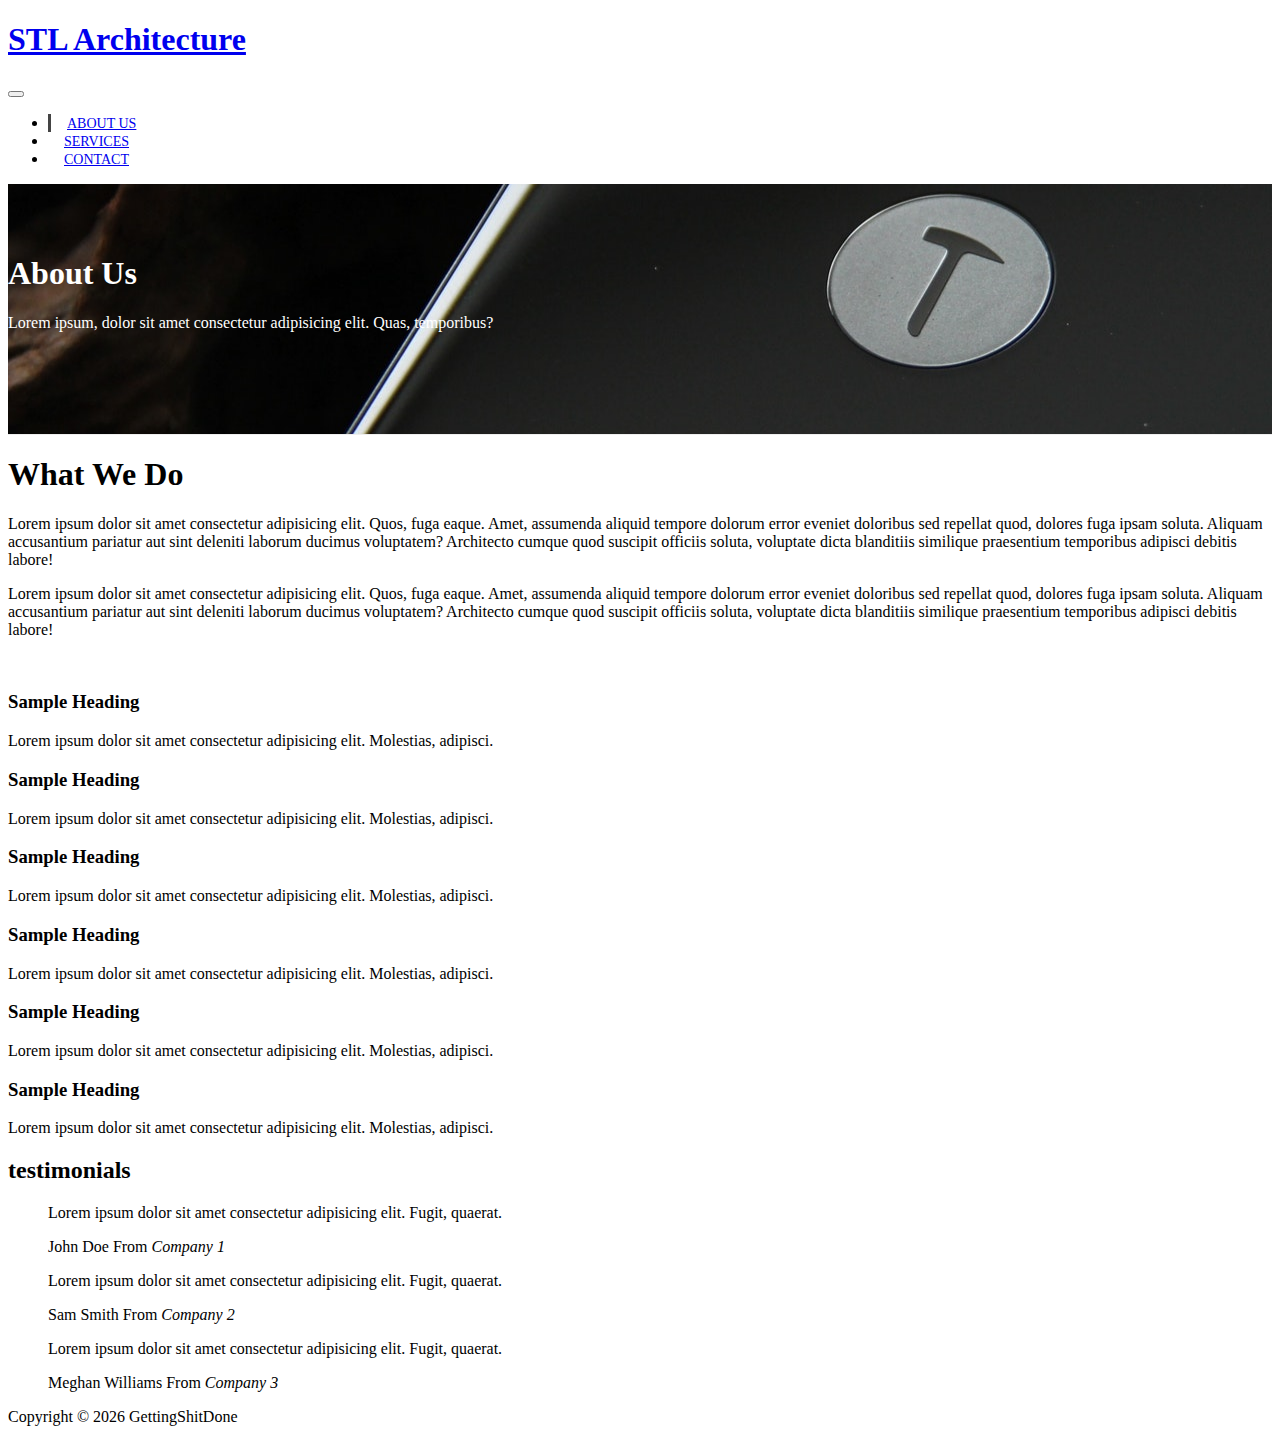
==== about.html @ f700aa06 "First commit" ====
<!DOCTYPE html>
<html lang="en">

<head>
  <meta charset="UTF-8">
  <meta name="viewport" content="width=device-width, initial-scale=1.0">
  <meta http-equiv="X-UA-Compatible" content="ie=edge">
  <link rel="stylesheet" href="https://use.fontawesome.com/releases/v5.0.13/css/all.css" integrity="sha384-DNOHZ68U8hZfKXOrtjWvjxusGo9WQnrNx2sqG0tfsghAvtVlRW3tvkXWZh58N9jp"
    crossorigin="anonymous">
  <link rel="stylesheet" href="https://stackpath.bootstrapcdn.com/bootstrap/4.1.1/css/bootstrap.min.css" integrity="sha384-WskhaSGFgHYWDcbwN70/dfYBj47jz9qbsMId/iRN3ewGhXQFZCSftd1LZCfmhktB"
    crossorigin="anonymous">
  <link rel="stylesheet" href="https://cdnjs.cloudflare.com/ajax/libs/slick-carousel/1.9.0/slick.css" />
  <link rel="stylesheet" href="https://cdnjs.cloudflare.com/ajax/libs/slick-carousel/1.9.0/slick-theme.css" />
  <link rel="stylesheet" href="css/style.css">
  <title>Bootstrap Theme</title>
</head>

<body>
  <nav class="navbar navbar-expand-sm navbar-dark bg-dark">
    <div class="container">
      <a href="index.html" class="navbar-brand"><h1>STL Architecture</h1></a>
      <button class="navbar-toggler" data-toggle="collapse" data-target="#navbarCollapse">
        <span class="navbar-toggler-icon"></span>
      </button>
      <div class="collapse navbar-collapse" id="navbarCollapse">
        <ul class="navbar-nav ml-auto">
          <li class="nav-item active">
            <a href="about.html" class="nav-link">About Us</a>
          </li>
          <li class="nav-item">
            <a href="services.html" class="nav-link">Services</a>
          </li>
          <li class="nav-item">
            <a href="contact.html" class="nav-link">Contact</a>
          </li>
        </ul>
      </div>
    </div>
  </nav>

  <!-- PAGE HEADER -->
  <header id="page-header">
    <div class="container">
      <div class="row">
        <div class="col-md-6 m-auto text-center">
          <h1>About Us</h1>
          <p>Lorem ipsum, dolor sit amet consectetur adipisicing elit. Quas, temporibus?</p>
        </div>
      </div>
    </div>
  </header>

  <!-- ABOUT SECTION -->
  <section id="about" class="py-3">
    <div class="container">
      <div class="row">
        <div class="col-md-6">
          <h1>What We Do</h1>
          <p>Lorem ipsum dolor sit amet consectetur adipisicing elit. Quos, fuga eaque. Amet, assumenda aliquid tempore dolorum
            error eveniet doloribus sed repellat quod, dolores fuga ipsam soluta. Aliquam accusantium pariatur aut sint deleniti
            laborum ducimus voluptatem? Architecto cumque quod suscipit officiis soluta, voluptate dicta blanditiis similique
            praesentium temporibus adipisci debitis labore!</p>
          <p>Lorem ipsum dolor sit amet consectetur adipisicing elit. Quos, fuga eaque. Amet, assumenda aliquid tempore dolorum
            error eveniet doloribus sed repellat quod, dolores fuga ipsam soluta. Aliquam accusantium pariatur aut sint deleniti
            laborum ducimus voluptatem? Architecto cumque quod suscipit officiis soluta, voluptate dicta blanditiis similique
            praesentium temporibus adipisci debitis labore!</p>
        </div>
        <div class="col-md-6">
          <img src="https://source.unsplash.com/random/700x700/?technology" alt="" class="img-fluid rounded-circle d-none d-md-block about-img">
        </div>
      </div>
    </div>
  </section>

  <!-- ICON BOXES -->
  <section id="icon-boxes" class="p-5">
    <div class="container">
      <div class="row mb-4">
        <div class="col-md-4">
          <div class="card bg-danger text-white text-center">
            <div class="card-body">
              <i class="fas fa-building fa-3x"></i>
              <h3>Sample Heading</h3>
              Lorem ipsum dolor sit amet consectetur adipisicing elit. Molestias, adipisci.
            </div>
          </div>
        </div>
        <div class="col-md-4">
          <div class="card bg-dark text-white text-center">
            <div class="card-body">
              <i class="fas fa-bullhorn fa-3x"></i>
              <h3>Sample Heading</h3>
              Lorem ipsum dolor sit amet consectetur adipisicing elit. Molestias, adipisci.
            </div>
          </div>
        </div>
        <div class="col-md-4">
          <div class="card bg-danger text-white text-center">
            <div class="card-body">
              <i class="fas fa-comments fa-3x"></i>
              <h3>Sample Heading</h3>
              Lorem ipsum dolor sit amet consectetur adipisicing elit. Molestias, adipisci.
            </div>
          </div>
        </div>
      </div>

      <div class="row mb-4">
        <div class="col-md-4">
          <div class="card bg-dark text-white text-center">
            <div class="card-body">
              <i class="fas fa-box fa-3x"></i>
              <h3>Sample Heading</h3>
              Lorem ipsum dolor sit amet consectetur adipisicing elit. Molestias, adipisci.
            </div>
          </div>
        </div>
        <div class="col-md-4">
          <div class="card bg-danger text-white text-center">
            <div class="card-body">
              <i class="fas fa-credit-card fa-3x"></i>
              <h3>Sample Heading</h3>
              Lorem ipsum dolor sit amet consectetur adipisicing elit. Molestias, adipisci.
            </div>
          </div>
        </div>
        <div class="col-md-4">
          <div class="card bg-dark text-white text-center">
            <div class="card-body">
              <i class="fas fa-coffee fa-3x"></i>
              <h3>Sample Heading</h3>
              Lorem ipsum dolor sit amet consectetur adipisicing elit. Molestias, adipisci.
            </div>
          </div>
        </div>
      </div>
    </div>
  </section>

  <!-- TESTIMONIALS -->
  <section id="testimonials" class="p-4 bg-dark text-white">
    <div class="container">
      <h2 class="text-center">testimonials</h2>
      <div class="row text-center">
        <div class="col">
          <div class="slider">
            <div>
              <blockquote class="blockquote">
                <p class="mb-0">
                  Lorem ipsum dolor sit amet consectetur adipisicing elit. Fugit, quaerat.
                </p>
                <footer class="blockquote-footer">John Doe From
                  <cite title="Company 1">Company 1</cite>
                </footer>
              </blockquote>
            </div>
            <div>
              <blockquote class="blockquote">
                <p class="mb-0">
                  Lorem ipsum dolor sit amet consectetur adipisicing elit. Fugit, quaerat.
                </p>
                <footer class="blockquote-footer">Sam Smith From
                  <cite title="Company 2">Company 2</cite>
                </footer>
              </blockquote>
            </div>
            <div>
              <blockquote class="blockquote">
                <p class="mb-0">
                  Lorem ipsum dolor sit amet consectetur adipisicing elit. Fugit, quaerat.
                </p>
                <footer class="blockquote-footer">Meghan Williams From
                  <cite title="Company 3">Company 3</cite>
                </footer>
              </blockquote>
            </div>
          </div>
        </div>
      </div>
    </div>
  </section>

  <!-- FOOTER -->
  <footer id="main-footer" class="text-center p-4">
    <div class="container">
      <div class="row">
        <div class="col">
          <p>Copyright &copy;
            <span id="year"></span> GettingShitDone</p>
        </div>
      </div>
    </div>
  </footer>


  <script src="http://code.jquery.com/jquery-3.3.1.min.js" integrity="sha256-FgpCb/KJQlLNfOu91ta32o/NMZxltwRo8QtmkMRdAu8="
    crossorigin="anonymous"></script>
  <script src="https://cdnjs.cloudflare.com/ajax/libs/popper.js/1.14.3/umd/popper.min.js" integrity="sha384-ZMP7rVo3mIykV+2+9J3UJ46jBk0WLaUAdn689aCwoqbBJiSnjAK/l8WvCWPIPm49"
    crossorigin="anonymous"></script>
  <script src="https://stackpath.bootstrapcdn.com/bootstrap/4.1.1/js/bootstrap.min.js" integrity="sha384-smHYKdLADwkXOn1EmN1qk/HfnUcbVRZyYmZ4qpPea6sjB/pTJ0euyQp0Mk8ck+5T"
    crossorigin="anonymous"></script>
  <script src="https://cdnjs.cloudflare.com/ajax/libs/slick-carousel/1.9.0/slick.js"></script>

  <script>
    // Get the current year for the copyright
    $('#year').text(new Date().getFullYear());

    $('.slider').slick({
      infinite: true,
      slideToShow: 1,
      slideToScroll: 1
    });
  </script>
</body>

</html>
---- css/style.css ----
body {
  overflow-x: hidden;
}

.navbar .nav-link {
  font-size: 14px;
  text-transform: uppercase;
  padding-left: 1rem !important;
  padding-right: 1rem !important;
}

.navbar .nav-item.active {
  border-left: #444 3px solid;
}

.carousel-item {
  height: 450px;
}

.carousel-image-1 {
  background: url('../img/image1.jpg');
  background-size: cover;
}

.carousel-image-2 {
  background: url('../img/image2.jpg');
  background-size: cover;
}

.carousel-image-3 {
  background: url('../img/image3.jpg');
  background-size: cover;
}

#home-heading {
  position: relative;
  min-height: 200px;
  background: url('../img/lights.jpg');
  background-attachment: fixed;
  background-repeat: no-repeat;
  text-align: center;
  color: #fff;
}

.dark-overlay {
  position: absolute;
  top: 0;
  left: 0;
  width: 100%;
  height: 100%;
  background: rgba(0, 0, 0, 0.7);
}

#video-play {
  position: relative;
  min-height: 200px;
  background: url('../img/media.jpg');
  background-attachment: fixed;
  background-repeat: no-repeat;
  background-position: 0 -300px;
  text-align: center;
  color: #fff;
}

#video-play a {
  color: #fff;
}

#page-header {
  height: 200px;
  background: url('../img/image1.jpg');
  background-position: 0 -360px;
  background-attachment: fixed;
  color: #fff;
  border-bottom: 1px #eee solid;
  padding-top: 50px;
}

.about-img {
  margin-top: -50px;
}

#faq .card {
  border: #444;
}

#faq a {
  color: #fff;
  text-decoration: none;
}

#faq .card-body,
#faq .card-header {
  background: #333;
}

#main-footer {
  
  color: #000;
}
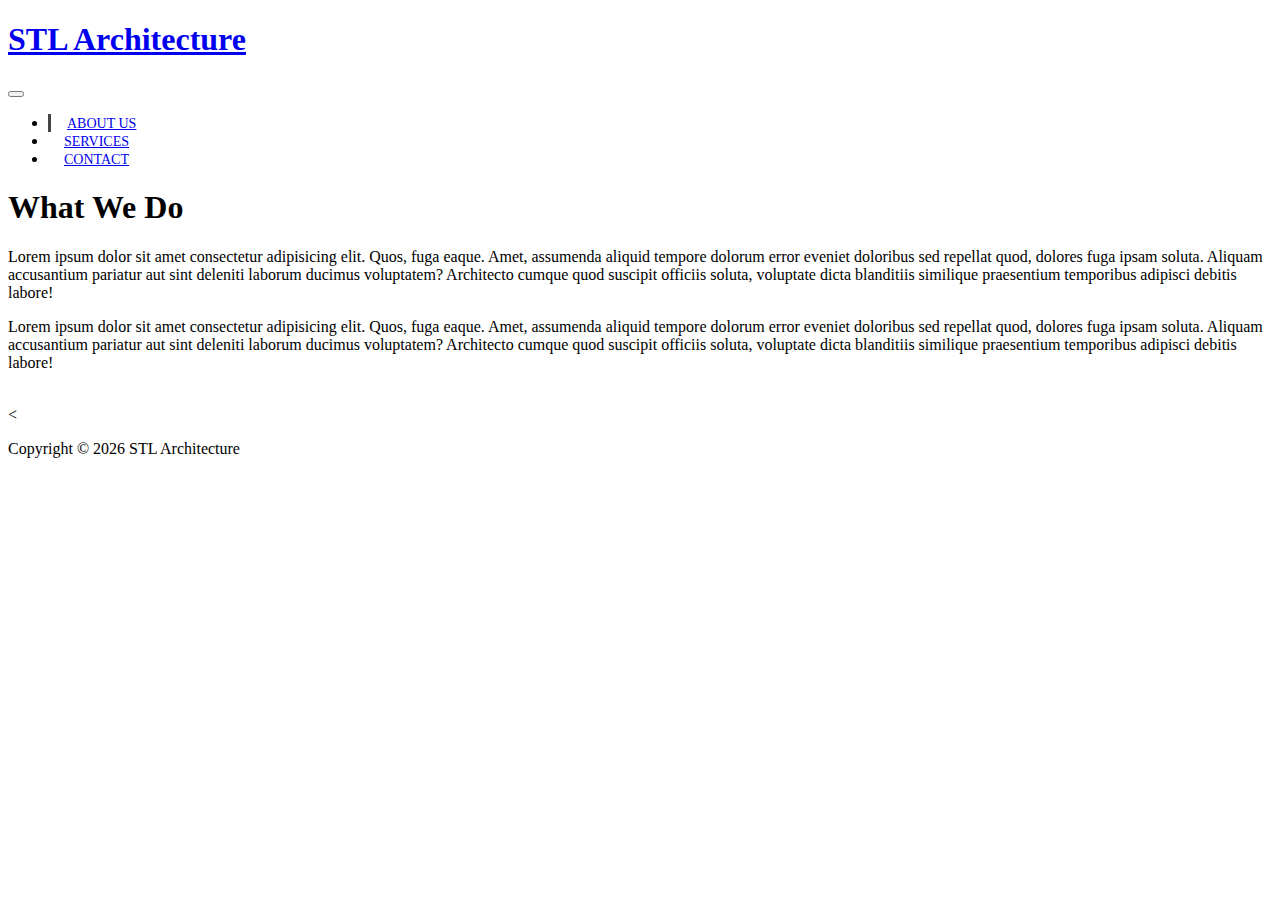
==== commit c442174f: "Third commit" ====
--- a/about.html
+++ b/about.html
@@ -12,7 +12,7 @@
   <link rel="stylesheet" href="https://cdnjs.cloudflare.com/ajax/libs/slick-carousel/1.9.0/slick.css" />
   <link rel="stylesheet" href="https://cdnjs.cloudflare.com/ajax/libs/slick-carousel/1.9.0/slick-theme.css" />
   <link rel="stylesheet" href="css/style.css">
-  <title>Bootstrap Theme</title>
+  <title>STL Architecture</title>
 </head>
 
 <body>
@@ -38,21 +38,9 @@
     </div>
   </nav>
 
-  <!-- PAGE HEADER -->
-  <header id="page-header">
-    <div class="container">
-      <div class="row">
-        <div class="col-md-6 m-auto text-center">
-          <h1>About Us</h1>
-          <p>Lorem ipsum, dolor sit amet consectetur adipisicing elit. Quas, temporibus?</p>
-        </div>
-      </div>
-    </div>
-  </header>
-
   <!-- ABOUT SECTION -->
   <section id="about" class="py-3">
-    <div class="container">
+    <div class="container center">
       <div class="row">
         <div class="col-md-6">
           <h1>What We Do</h1>
@@ -66,119 +54,13 @@
             praesentium temporibus adipisci debitis labore!</p>
         </div>
         <div class="col-md-6">
-          <img src="https://source.unsplash.com/random/700x700/?technology" alt="" class="img-fluid rounded-circle d-none d-md-block about-img">
+          <img src="" alt="" class="img-fluid rounded-circle d-none d-md-block about-img">
         </div>
       </div>
     </div>
   </section>
 
-  <!-- ICON BOXES -->
-  <section id="icon-boxes" class="p-5">
-    <div class="container">
-      <div class="row mb-4">
-        <div class="col-md-4">
-          <div class="card bg-danger text-white text-center">
-            <div class="card-body">
-              <i class="fas fa-building fa-3x"></i>
-              <h3>Sample Heading</h3>
-              Lorem ipsum dolor sit amet consectetur adipisicing elit. Molestias, adipisci.
-            </div>
-          </div>
-        </div>
-        <div class="col-md-4">
-          <div class="card bg-dark text-white text-center">
-            <div class="card-body">
-              <i class="fas fa-bullhorn fa-3x"></i>
-              <h3>Sample Heading</h3>
-              Lorem ipsum dolor sit amet consectetur adipisicing elit. Molestias, adipisci.
-            </div>
-          </div>
-        </div>
-        <div class="col-md-4">
-          <div class="card bg-danger text-white text-center">
-            <div class="card-body">
-              <i class="fas fa-comments fa-3x"></i>
-              <h3>Sample Heading</h3>
-              Lorem ipsum dolor sit amet consectetur adipisicing elit. Molestias, adipisci.
-            </div>
-          </div>
-        </div>
-      </div>
-
-      <div class="row mb-4">
-        <div class="col-md-4">
-          <div class="card bg-dark text-white text-center">
-            <div class="card-body">
-              <i class="fas fa-box fa-3x"></i>
-              <h3>Sample Heading</h3>
-              Lorem ipsum dolor sit amet consectetur adipisicing elit. Molestias, adipisci.
-            </div>
-          </div>
-        </div>
-        <div class="col-md-4">
-          <div class="card bg-danger text-white text-center">
-            <div class="card-body">
-              <i class="fas fa-credit-card fa-3x"></i>
-              <h3>Sample Heading</h3>
-              Lorem ipsum dolor sit amet consectetur adipisicing elit. Molestias, adipisci.
-            </div>
-          </div>
-        </div>
-        <div class="col-md-4">
-          <div class="card bg-dark text-white text-center">
-            <div class="card-body">
-              <i class="fas fa-coffee fa-3x"></i>
-              <h3>Sample Heading</h3>
-              Lorem ipsum dolor sit amet consectetur adipisicing elit. Molestias, adipisci.
-            </div>
-          </div>
-        </div>
-      </div>
-    </div>
-  </section>
-
-  <!-- TESTIMONIALS -->
-  <section id="testimonials" class="p-4 bg-dark text-white">
-    <div class="container">
-      <h2 class="text-center">testimonials</h2>
-      <div class="row text-center">
-        <div class="col">
-          <div class="slider">
-            <div>
-              <blockquote class="blockquote">
-                <p class="mb-0">
-                  Lorem ipsum dolor sit amet consectetur adipisicing elit. Fugit, quaerat.
-                </p>
-                <footer class="blockquote-footer">John Doe From
-                  <cite title="Company 1">Company 1</cite>
-                </footer>
-              </blockquote>
-            </div>
-            <div>
-              <blockquote class="blockquote">
-                <p class="mb-0">
-                  Lorem ipsum dolor sit amet consectetur adipisicing elit. Fugit, quaerat.
-                </p>
-                <footer class="blockquote-footer">Sam Smith From
-                  <cite title="Company 2">Company 2</cite>
-                </footer>
-              </blockquote>
-            </div>
-            <div>
-              <blockquote class="blockquote">
-                <p class="mb-0">
-                  Lorem ipsum dolor sit amet consectetur adipisicing elit. Fugit, quaerat.
-                </p>
-                <footer class="blockquote-footer">Meghan Williams From
-                  <cite title="Company 3">Company 3</cite>
-                </footer>
-              </blockquote>
-            </div>
-          </div>
-        </div>
-      </div>
-    </div>
-  </section>
+  <
 
   <!-- FOOTER -->
   <footer id="main-footer" class="text-center p-4">
@@ -186,7 +68,7 @@
       <div class="row">
         <div class="col">
           <p>Copyright &copy;
-            <span id="year"></span> GettingShitDone</p>
+            <span id="year"></span> STL Architecture</p>
         </div>
       </div>
     </div>
